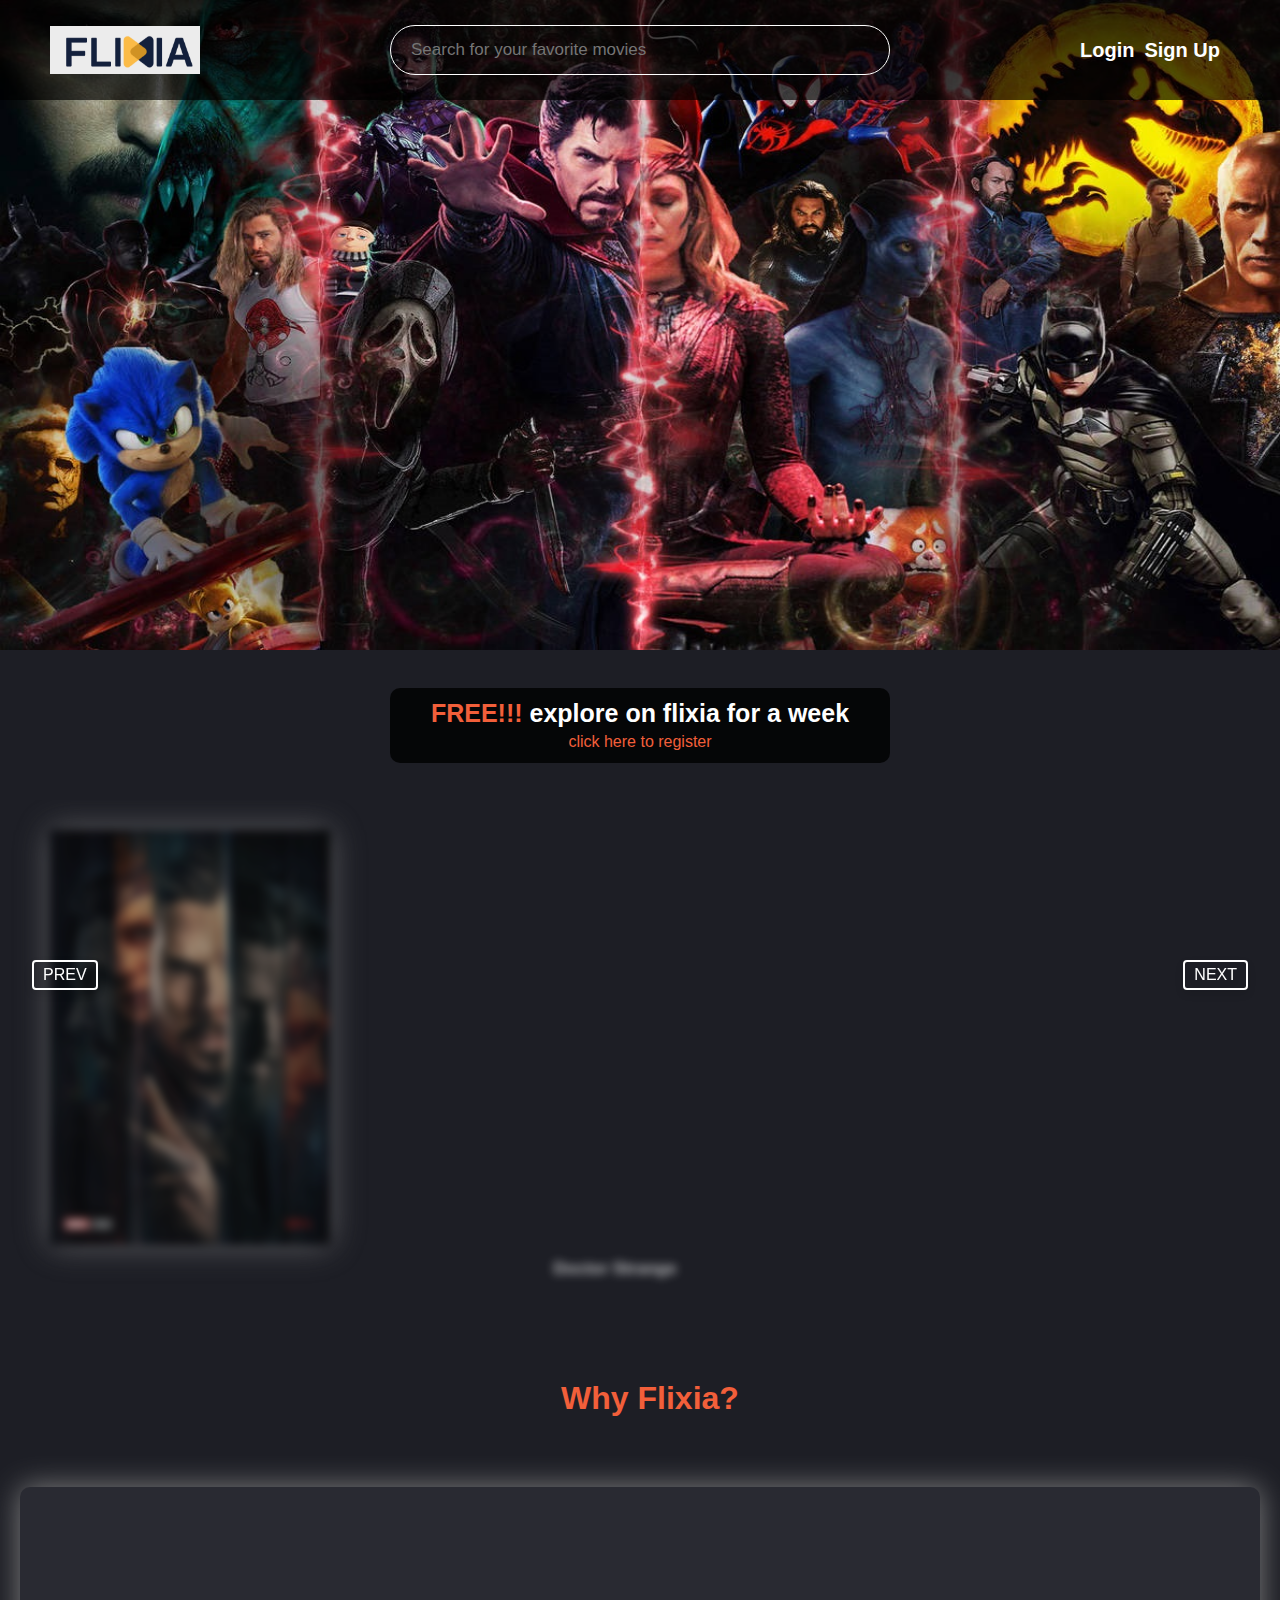
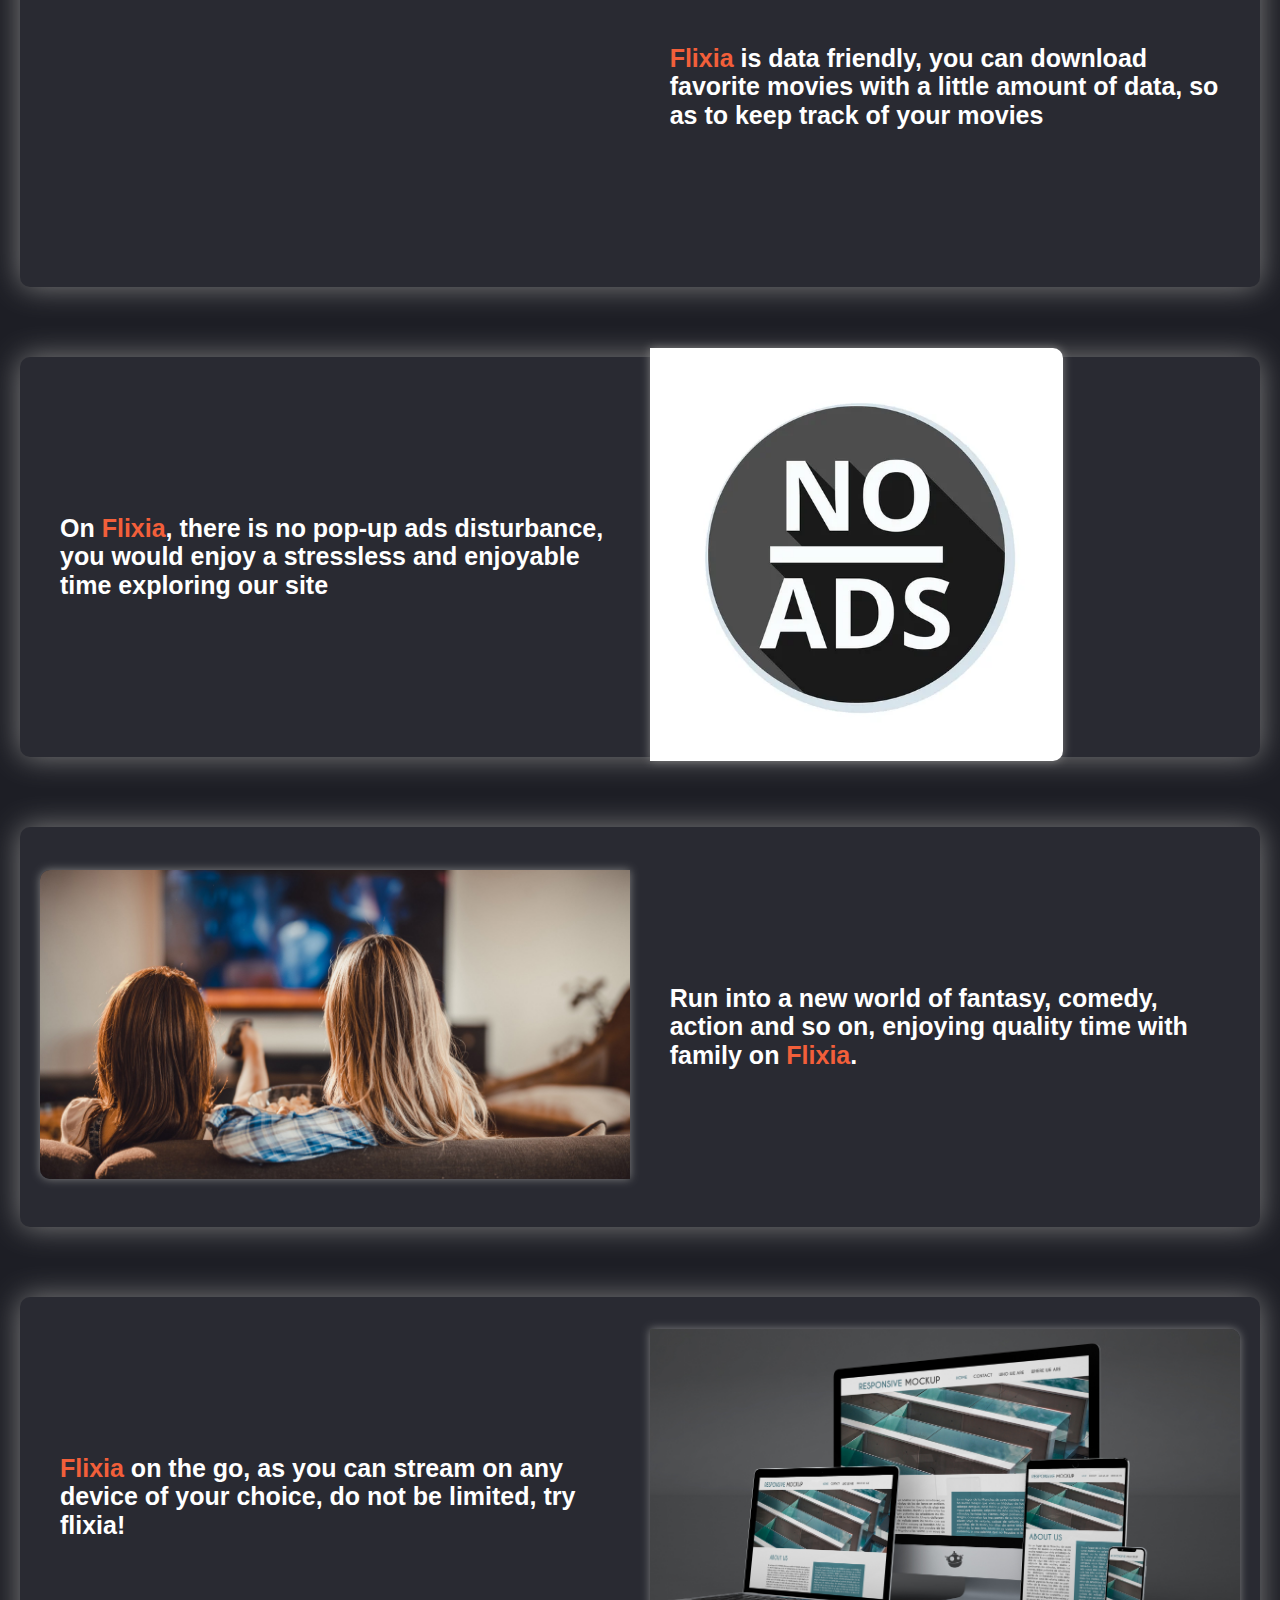
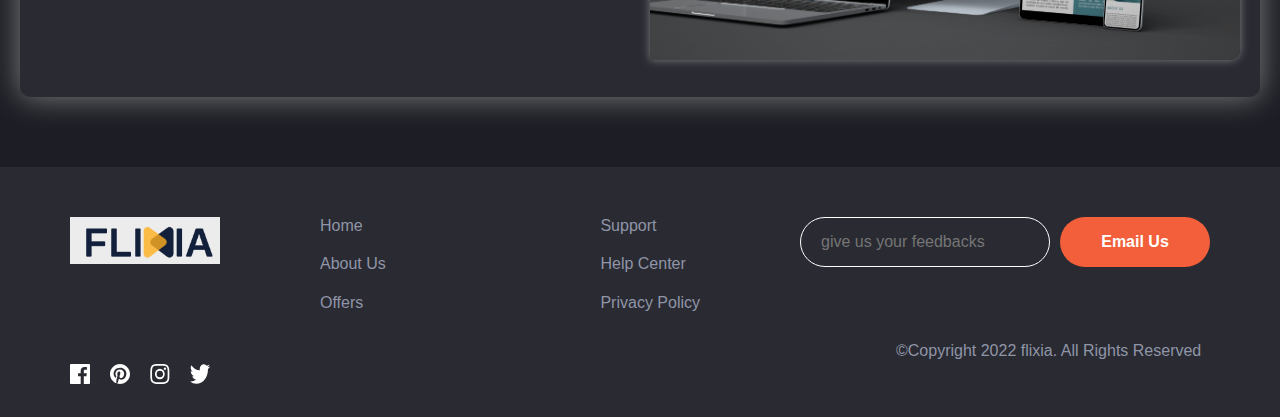
==== index.html @ 71e17965 "added some styles to css" ====
<!DOCTYPE html>
<html lang="en">

<head>
    <meta charset="UTF-8">
    <meta http-equiv="X-UA-Compatible" content="IE=edge">
    <meta name="viewport" content="width=device-width, initial-scale=1.0">
    <title>Task</title>
    <link rel="stylesheet" href="/css/index.css">
    <link rel="stylesheet" href="/css/normalize.css">
    <link rel="stylesheet" href="/css/glide.core.min.css">
    <link rel="stylesheet" href="/css/glide.theme.css">
</head>

<body>
    <header>
        <img class="image__collage" src="/images/image-collage-two - Copy.jpg" alt="">
        <img class="image__collage__two" src="/images/image-collage-two.jpg" alt="">
        <nav>
            <img class="logo-one" src="/images/logo.PNG" alt="">
            <input class="text" type="text" placeholder="Search for your favorite movies">
            <img class="menu" src="/images/icon-hamburger.svg" alt="">
            <div class="login_sign-up">
                <a href="/login.html">Login</a>
                <a href="/register.html"> Sign Up</a>
            </div>
        </nav>
    </header>
    <div class="box">
        <div class="seven__days__trial">
            <h3><span>FREE!!!</span> explore on flixia for a week</h3>
            <a href="/register.html">
                <p>click here to register</p>
            </a>
        </div>
    </div>
    <div class="container">
        <div class="glide">
            <div class="glide__track" data-glide-el="track">
                <ul class="glide__slides">
                    <li class="glide__slide">
                        <img src="/images/doctor-strange.jpg" alt="">
                        <h2>Doctor Strange</h2>
                    </li>
                    <li class="glide__slide">
                        <img src="/images/God's-not-dead.jpg" alt="">
                        <h2>God's Not Dead</h2>
                    </li>
                    <li class="glide__slide">
                        <img src="/images/restless.jpg" alt="">
                        <h2>Restless</h2>
                    </li>
                    <li class="glide__slide">
                        <img src="/images/spy-x-family.png" alt="">
                        <h2>Spy X Family</h2>
                    </li>
                    <li class="glide__slide">
                        <img src="/images/the=school-of-good-and-evil.jpg" alt="">
                        <h2>The School Of Good And Evil</h2>
                    </li>
                    <li class="glide__slide">
                        <img src="/images/thor-love-and-thunder.jpg" alt="">
                        <h2>Thor Love And Thunder</h2>
                    </li>
                </ul>
            </div>
            <div class="glide__arrows" data-glide-el="controls">
                <button class="glide__arrow glide__arrow--left" data-glide-dir="<">
                    <p>prev</p>
                </button>
                <button class="glide__arrow glide__arrow--right" data-glide-dir=">">
                    <p>next</p>
                </button>
            </div>
        </div>
        <script src="https://cdn.jsdelivr.net/npm/@glidejs/glide"></script>
        <script>
            new Glide(".glide", {
                type: 'carousel',
                perView: 4,
                focusAt: "center",
                gap: 20,
                breakpoints: {
                    1200: {
                        perView: 3
                    },
                    900: {
                        perView: 2
                    },
                    650: {
                        focusAt: 'center',
                        gap: 10,
                        perView: 1.8
                    },
                    355: {
                        perView: 1,
                        gap: 5
                    }
                }
            }).mount();
        </script>
    </div>
    <div class="main">
        <h2>Why Flixia?</h2>
        <div class="data">
            <div class="data_image">
                <img src="/images/happy man.jpg" alt="">
            </div>
            <div class="comment">
                <h3><span>Flixia</span> is data friendly, you can download favorite movies with a little amount of data,
                    so as to keep track of your movies</h3>
                <P><span>Flixia</span> is data friendly, you can download favorite movies with a little amount of data,
                    so as to keep track of your movies</P>
            </div>
        </div>
        <div class="ads">
            <div class="comment">
                <h3>On <span>Flixia</span>, there is no pop-up ads disturbance, you would enjoy a stressless and
                    enjoyable time exploring our site</h3>
                <P>On <span>Flixia</span>, there is no pop-up ads disturbance, you would enjoy a stressless and
                    enjoyable time exploring our site</P>
            </div>
            <div class="ads_image">
                <img src="/images/ads.webp" alt="">
            </div>
        </div>
        <div class="tv">
            <div class="tv_image">
                <img src="/images/tv.jpg" alt="">
            </div>
            <div class="comment">
                <h3>Run into a new world of fantasy, comedy, action and so on, enjoying quality time with family on
                    <span>Flixia</span>.
                </h3>
                <P>Run into a new world of fantasy, comedy, action and so on, enjoying quality time with family on
                    <span>Flixia</span>.
                </P>
            </div>
        </div>
        <div class="devices">
            <div class="comment">
                <h3><span>Flixia</span> on the go, as you can stream on any device of your choice, do not be limited,
                    try flixia!</h3>
                <P><span>Flixia</span> on the go, as you can stream on any device of your choice, do not be limited,
                    try flixia!</P>
            </div>
            <div class="devices_image">
                <img src="/images/devices.jpg" alt="">
            </div>
        </div>
    </div>

    <!-- footer section -->
    <footer>
        <div class="first-footer">
            <img class="logo-two" src="/images/logo.PNG" alt="">
            <div class="social-media">
                <img class="icon" src="/images/icon-facebook.svg" alt="">
                <img class="icon" src="/images/icon-pinterest.svg" alt="">
                <img class="icon" src="/images/icon-instagram.svg" alt="">
                <img class="icon" src="/images/icon-twitter.svg" alt="">
            </div>
        </div>

        <div class="second-footer">
            <div class="first-ul">
                <ul>
                    <li><a href="#">Home</a></li>
                    <li><a href="#">About Us</a></li>
                    <li><a href="#">Offers</a></li>
                </ul>
            </div>
            <div class="second-ul">
                <ul>
                    <li><a href="#">Support</a></li>
                    <li><a href="#">Help Center</a></li>
                    <li><a href="#">Privacy Policy</a></li>
                </ul>
            </div>
        </div>

        <div class="third-footer">
            <input class="third-footer__text" type="email" placeholder="give us your feedbacks">
            <div class="email_us_btn">
                <p>Email Us</p>
            </div>
        </div>

        <p class="copyright">&copy;Copyright 2022 flixia. All Rights Reserved</p>
    </footer>
</body>

</html>
---- css/index.css ----
* {
  box-sizing: border-box;
  margin: 0;
  padding: 0;
  font-family: Arial, Helvetica, sans-serif;
}

body {
  background: hsl(233, 12%, 13%);
}

h2 {
  color: hsl(12, 88%, 59%);
  text-align: center;
  font-size: 17px;
}

h3 {
  font-size: 25px;
  color: white;
}

header {
    height: 650px;
    width: 100%;
    position: relative;
}

header .image__collage{
    position: absolute;
    z-index: -1;
    height: 100%;
    width: 100%;
}

header .image__collage__two {
  display: none;
}

nav {
    display: flex;
    justify-content: space-between;
    align-items: center;
    padding: 0 50px;
    height: 100px;
    background-color: rgba(0, 0, 0, 0.671);
}

.menu {
  display: none;
}

.login_sign-up {
  display: flex;
  align-items: center;
  gap: 10px;
  height: 50px;
  width: 150px;
}

.login_sign-up a {
  color: white;
  text-decoration: none;
  font-size: 20px;
  font-weight: 600;
}

.text {
  font-size: 17px;
  height: 50px;
  width: 500px;
}

.logo-one {
  width: 150px;
}

.box {
  display: flex;
  align-items: center;
  justify-content: center;
  height: 150px;
  width: 100%;
}

.seven__days__trial {
    display: flex;
    flex-direction: column;
    align-items: center;
    justify-content: center;
    gap: 5px;
    color: white;
    border-radius: 10px;
    height: 75px;
    width: 500px;
    background-color: rgba(0, 0, 0, 0.799);
}

.seven__days__trial h3 {
    font-size: 25px;
}

.seven__days__trial a {
    text-decoration: none;
    color: hsl(12, 88%, 59%);
  }
  
span {
    color: hsl(12, 88%, 59%);
}

input {
    display: flex;
    justify-content: flex-end;
    align-items: center;
    background: transparent;
    color: white;
    padding: 0 70px 0 20px;
    border: 3px solid white;
    border-radius: 30px;
}


  /* carousel */
  
  .container {
    display: flex;
    align-items: center;
    justify-content: center;
    width: 100%;
  }

  h2 {
    color: white;
    text-align: center;
    margin: 10px 0 0 -100px;
    padding: 0;
    font-size: 17px;
    font-family: Arial, Helvetica, sans-serif;
  }
  
  .glide__slide {
    filter: blur(5px);
    opacity: .7;
    transition: .3s linear;
    padding-left: 50px;
  }
  
  .glide__slide img {
    margin-top: 30px;
    width: 280px;
    box-shadow: 0 0 30px gray;
  }
  
  .glide__slide--active {
    opacity: 1;
    filter: none;
    transform: scale(1.1);
  }
  
  .glide__slides {
    height: 500px;
  }

  .main {
    display: flex;
    flex-direction: column;
    align-items: center;
    gap: 70px;
    padding: 70px 20px;
    background: hsl(233, 12%, 13%);
  }

  .main h2 {
    color: hsl(12, 88%, 59%);
    font-size: 32px;
    margin-left: 20px;
  }

  .data {
    display: flex;
    align-items: center;
    gap: 20px;
    height: 400px;
    width: 100%;
    padding: 20px;
    border-radius: 10px;
    background: hsl(233, 10%, 18%);
    box-shadow: 0 0 30px gray;
  }

  .data_image {
    width: 50%;
  }

  .data_image img{
    width: 100%;
    border-radius: 10px 0 0 10px;
    box-shadow: 0 0 10px white;
  }

  .comment {
    display: flex;
    align-items: center;
    height: 100%;
    width: 50%;
    padding: 20px;
  }

  .comment p {
    display: none;
  }

  .ads {
    display: flex;
    align-items: center;
    gap: 20px;
    height: 400px;
    width: 100%;
    padding: 20px;
    border-radius: 10px;
    background: hsl(233, 10%, 18%);
    box-shadow: 0 0 30px gray;
  }

  .ads_image {
    width: 50%;
  }

  .ads img{
    width: 70%;
    border-radius: 0 10px 10px 0;
    box-shadow: 0 0 10px gray;
  }

  
  .tv {
    display: flex;
    align-items: center;
    gap: 20px;
    height: 400px;
    width: 100%;
    padding: 20px;
    border-radius: 10px;
    background: hsl(233, 10%, 18%);
    box-shadow: 0 0 30px gray;
  }

  .tv_image {
    width: 50%;
  }

  .tv img{
    width: 100%;
    border-radius: 10px 0 0 10px;
    box-shadow: 0 0 10px gray;
  }

  
  .devices {
    display: flex;
    align-items: center;
    gap: 20px;
    height: 400px;
    width: 100%;
    padding: 20px;
    border-radius: 10px;
    background: hsl(233, 10%, 18%);
    box-shadow: 0 0 30px gray;
  }

  .devices_image {
    width: 50%;
  }

  .devices img{
    width: 100%;
    border-radius: 0 10px 10px 0;
    box-shadow: 0 0 10px gray;
  }

  footer {
    display: flex;
    gap: 100px;
    padding: 50px 70px;
    height: 250px;
    background-color: hsl(233, 10%, 18%);
    position: relative;
}

.first-footer {
    display: flex;
    flex-direction: column;
    gap: 100px;
}

.logo-two {
    width: 150px;
}

.social-media {
    display: flex;
    gap: 20px;
}

.icon {
    width: 20px;
}

.second-footer {
    display: flex;
    justify-content: space-between;
    width: 400px;
}

.second-footer ul {
    display: flex;
    flex-direction: column;
    gap: 20px;
}

li {
    list-style: none;
}

.second-footer ul li a{
    text-decoration: none;
    color: hsl(227, 12%, 61%);
}

.third-footer {
    display: flex;
    gap: 10px;
}

input {
    height: 50px;
    width: 250px;
    border: 1px solid white;
    border-radius: 30px;
    padding: 20px;
}

.email_us_btn {
    display: flex;
    justify-content: center;
    align-items: center;
    height: 50px;
    width: 150px;
    border-radius: 30px;
    background-color: hsl(12, 88%, 59%);
    color: white;
    float: right;
    font-weight: 600;
    transition: 0.5s ease-in-out;
}

.email_us_btn:hover {
  cursor: pointer;
  border: 2px solid hsl(12, 88%, 59%);
  background-color: transparent;color: hsl(12, 88%, 59%);
}

.copyright {
    position: absolute;
    left: 70%;
    top: 70%;
    color: hsl(227, 12%, 61%);
}

@media screen and (max-width: 650px){
  header {
    height: 500px;
  }

  h3 {
    font-size: 20px;
  }

  header .image__collage {
    display: none;
  }

  header .image__collage__two {
    display: block;
    position: absolute;
    z-index: -1;
    height: 100%;
    width: 100%;
  }

  .logo-one {
    width: 100px;
  }

  .text {
    display: none;
    }
    
    .seven__days__trial {
      height: 70px;
      width: 350px;
    }
    
    .seven__days__trial h3 {
      font-size: 17px;
    }
    
  .menu {
    display: block
  }
    
  .seven__days__trial a {
    font-size: 15px;
  }

  .glide__slide img {
    height: 400px;
  }

  .glide__slide h2 {
    margin-right: -60px;
  }

  .main h2 {
    font-size: 30px;
  }

  .comment h3 {
    display: none;
  }

  .comment p {
    display: block;
    font-size: 15px;
    line-height: 1rem;
    color: white;
  }

  .data,
  .ads,
  .tv,
  .devices {
    height: 250px;
  }

  .login_sign-up {
    display: none;
  }

  footer {
    align-items: center;
    gap: 50px;
    height: 600px;
    flex-direction: column;
  }

  .first-footer {
    align-items: center;
    gap: 30px;
  }

  .second-footer {
    justify-content: center;
    gap: 50px;
    width: 100%;
  }

  .second-footer ul li a {
    font-size: 15px;
  }

  .logo-two {
    width: 150px;
  }

  .social-media {
    gap: 50px;
  }

  .social-media img {
    width: 30px;
  }

  .third-footer {
    flex-direction: column;
    align-items: center;
    gap: 15px;
  }

  .copyright {
    top: 85%;
    left: 20%;
    font-size: 20px;
  }
}

@media screen and (max-width: 355px) {
  body {
    display: flex;
    flex-direction: column;
    justify-content: center;
  }

  header {
    height: 400px;
  }

  h2 {
    font-size: 15px;
  }

  h3 {
    font-size: 12px;
  }

  .logo-one {
    width: 70px;
  }

  .text {
    display: none;
  }

  .box {
    height: 100px;
  }
  
  .seven__days__trial {
    height: 50px;
    width: 250px;
  }
  
  .seven__days__trial h3 {
    font-size: 12px;
  }
  
  .seven__days__trial a {
    font-size: 10px;
  }

  button p {
    font-size: 10px
  }

  .main h2 {
    margin-top: 0;
    font-size: 20px;
  }

  .data,
  .ads,
  .tv,
  .devices {
    height: 150px;
  }

  .comment {
    padding: 20px 0;
  }

  .comment h3 {
    display: none;
  }

  .comment p {
    display: block;
    font-size: 15px;
    color: white;
  }

  .logo-two {
    width: 100px;
  }

  .social-media {
    gap: 30px;
  }

  .social-media img {
    width: 20px;
  }

  .second-footer {
    width: 100%;
  }

  .second-footer ul li a {
    font-size: 15px;
  }

  .third-footer {
    align-items: center;
  }

  .third-footer__text {
    width: 150px;
  }

  .go {
    display: none;
  }

  .go p {
    font-size: 12px;
  }

  .copyright {
    top: 70%;
    font-size: 15px;
  }
}
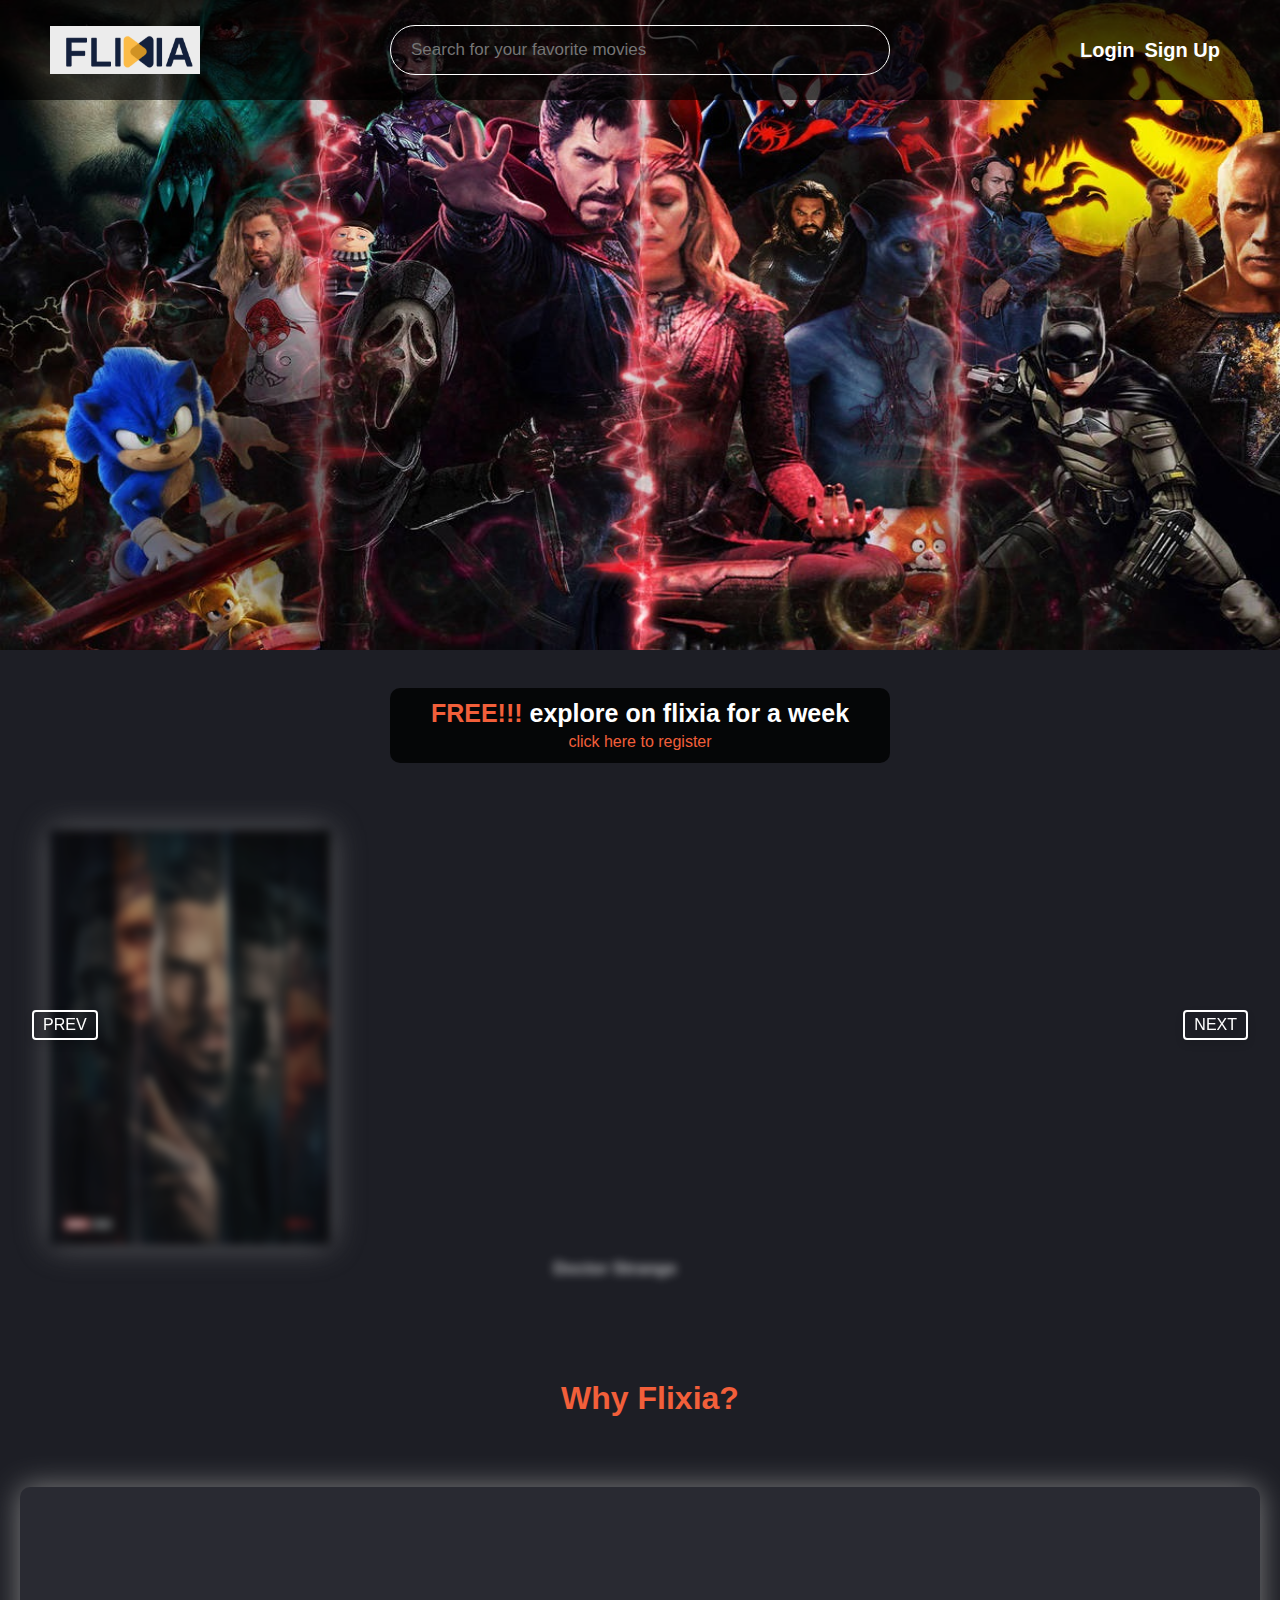
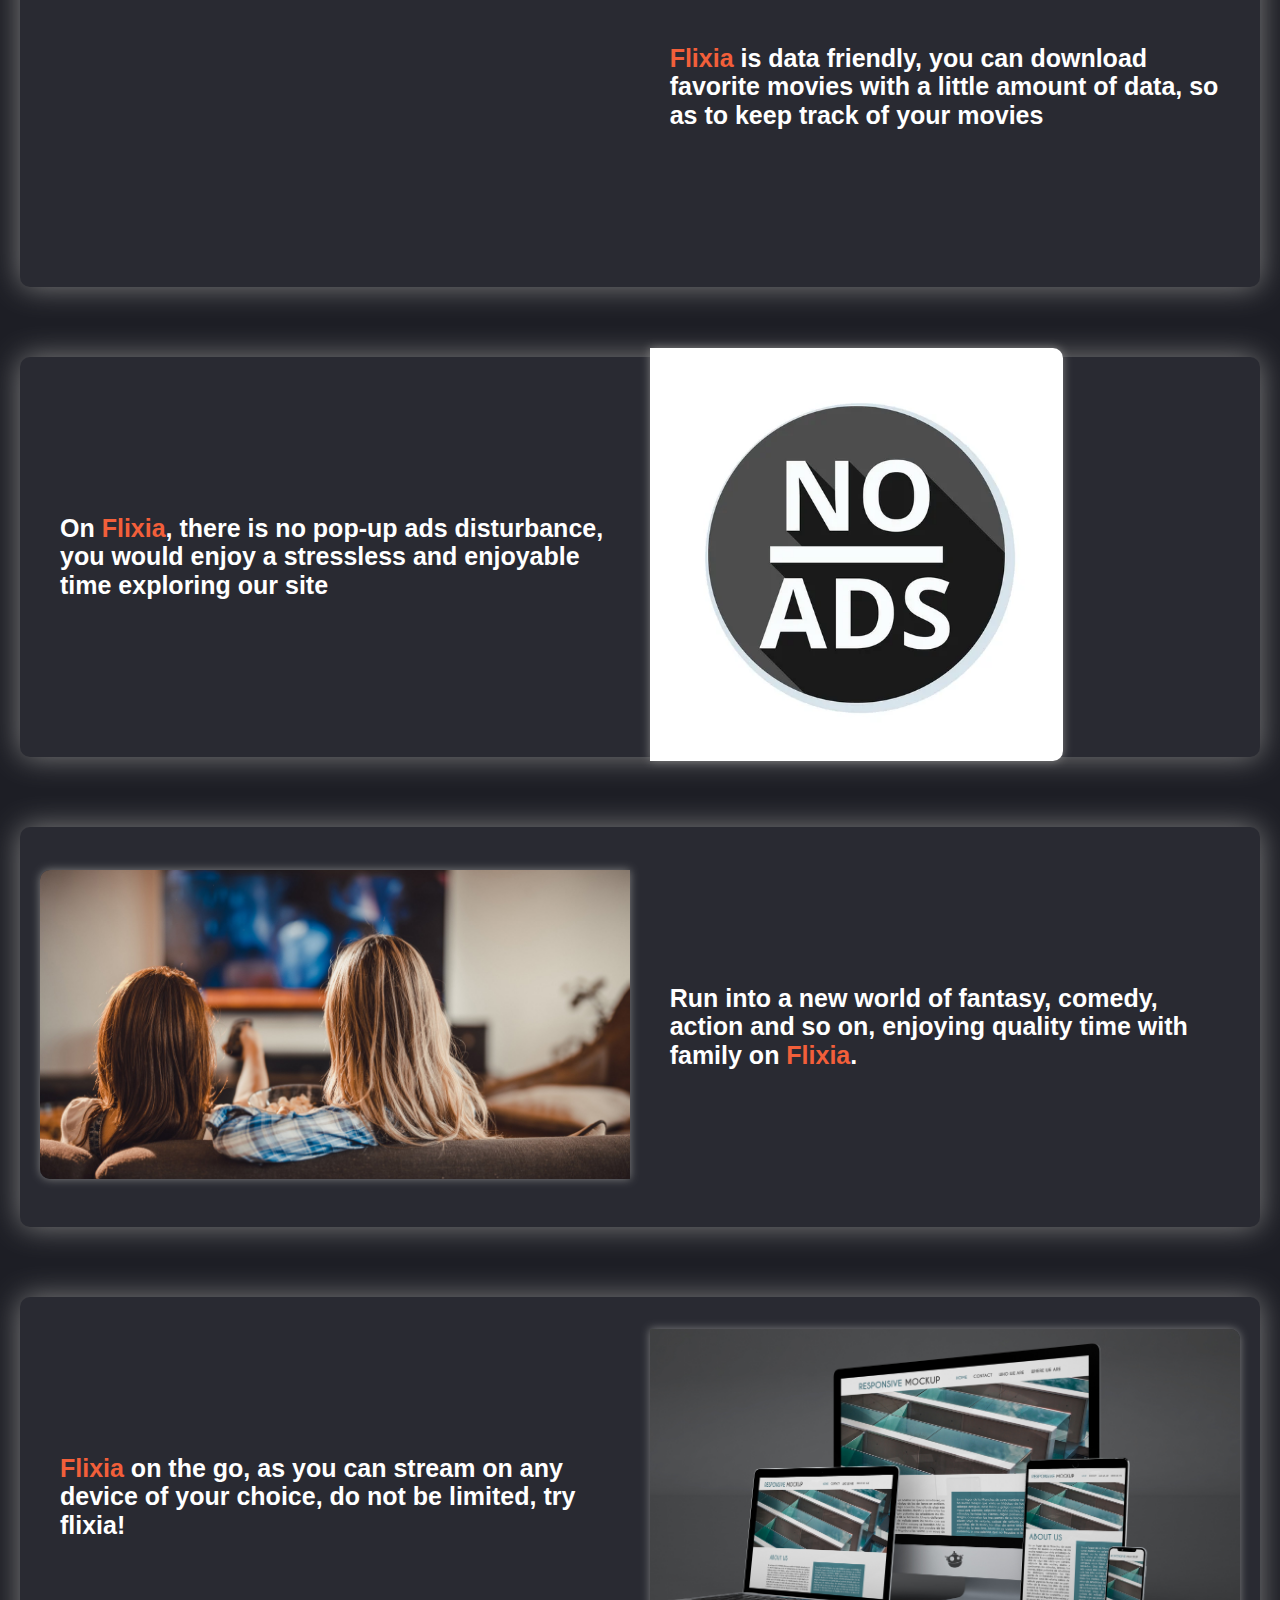
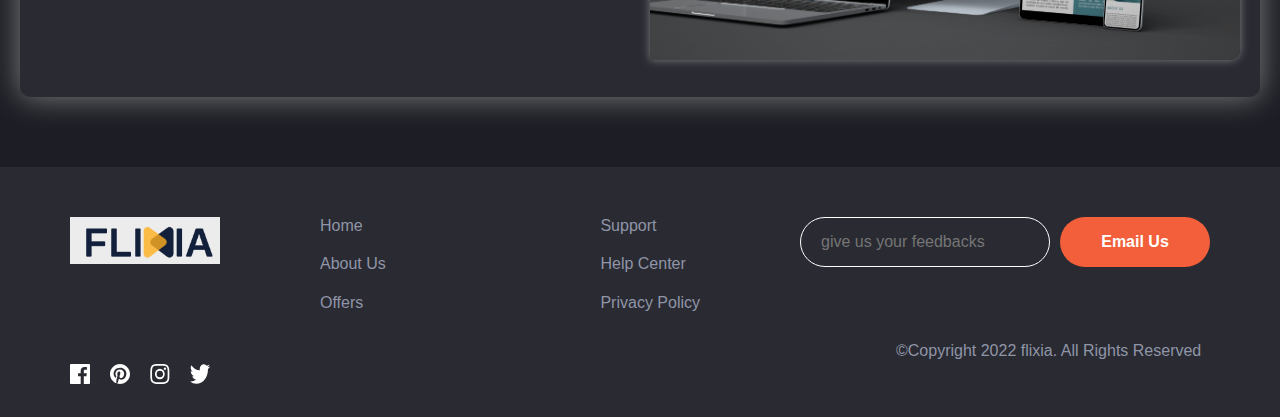
==== commit 86284cd2: "added new styles on css" ====
--- a/index.html
+++ b/index.html
@@ -92,7 +92,7 @@
                         gap: 10,
                         perView: 1.8
                     },
-                    355: {
+                    375: {
                         perView: 1,
                         gap: 5
                     }
@@ -180,7 +180,7 @@
         </div>
 
         <div class="third-footer">
-            <input class="third-footer__text" type="email" placeholder="give us your feedbacks">
+            <input class="third_footer_input" type="email" placeholder="give us your feedbacks">
             <div class="email_us_btn">
                 <p>Email Us</p>
             </div>
--- a/css/index.css
+++ b/css/index.css
@@ -368,7 +368,7 @@
     color: hsl(227, 12%, 61%);
 }
 
-@media screen and (max-width: 650px){
+@media screen and (max-width: 600px){
   header {
     height: 500px;
   }
@@ -441,8 +441,38 @@
   .ads,
   .tv,
   .devices {
-    height: 250px;
-  }
+    flex-direction: column;
+    height: auto;
+    padding: 15px 15px 20px;
+    box-shadow: none
+  }
+
+  .data_image,
+  .ads_image,
+  .tv_image,
+  .devices_image {
+    width: 100%;
+  }
+
+  .data_image img, 
+  .ads_image img,
+  .tv_image img,
+  .devices_image img {
+    box-shadow: none;
+    height: 203px;
+    width: 100%;
+  }
+
+  .comment {
+    width: 100%;
+    padding: 0;
+  }
+
+  .ads, .devices {
+    flex-direction: column-reverse;
+  }
+
+
 
   .login_sign-up {
     display: none;
@@ -453,6 +483,7 @@
     gap: 50px;
     height: 600px;
     flex-direction: column;
+    padding: 50px 20px;
   }
 
   .first-footer {
@@ -474,6 +505,19 @@
     width: 150px;
   }
 
+  .third-footer {
+    width: 100%;
+    }
+
+  .third_footer_input {
+    width: 90%;
+    height: 40px;
+  }
+
+  .email_us_btn {
+    height: 40px;
+  }
+
   .social-media {
     gap: 50px;
   }
@@ -490,8 +534,10 @@
 
   .copyright {
     top: 85%;
-    left: 20%;
-    font-size: 20px;
+    left: 0;
+    position: static;
+    align-self: center;
+    font-size: 14px;
   }
 }
 
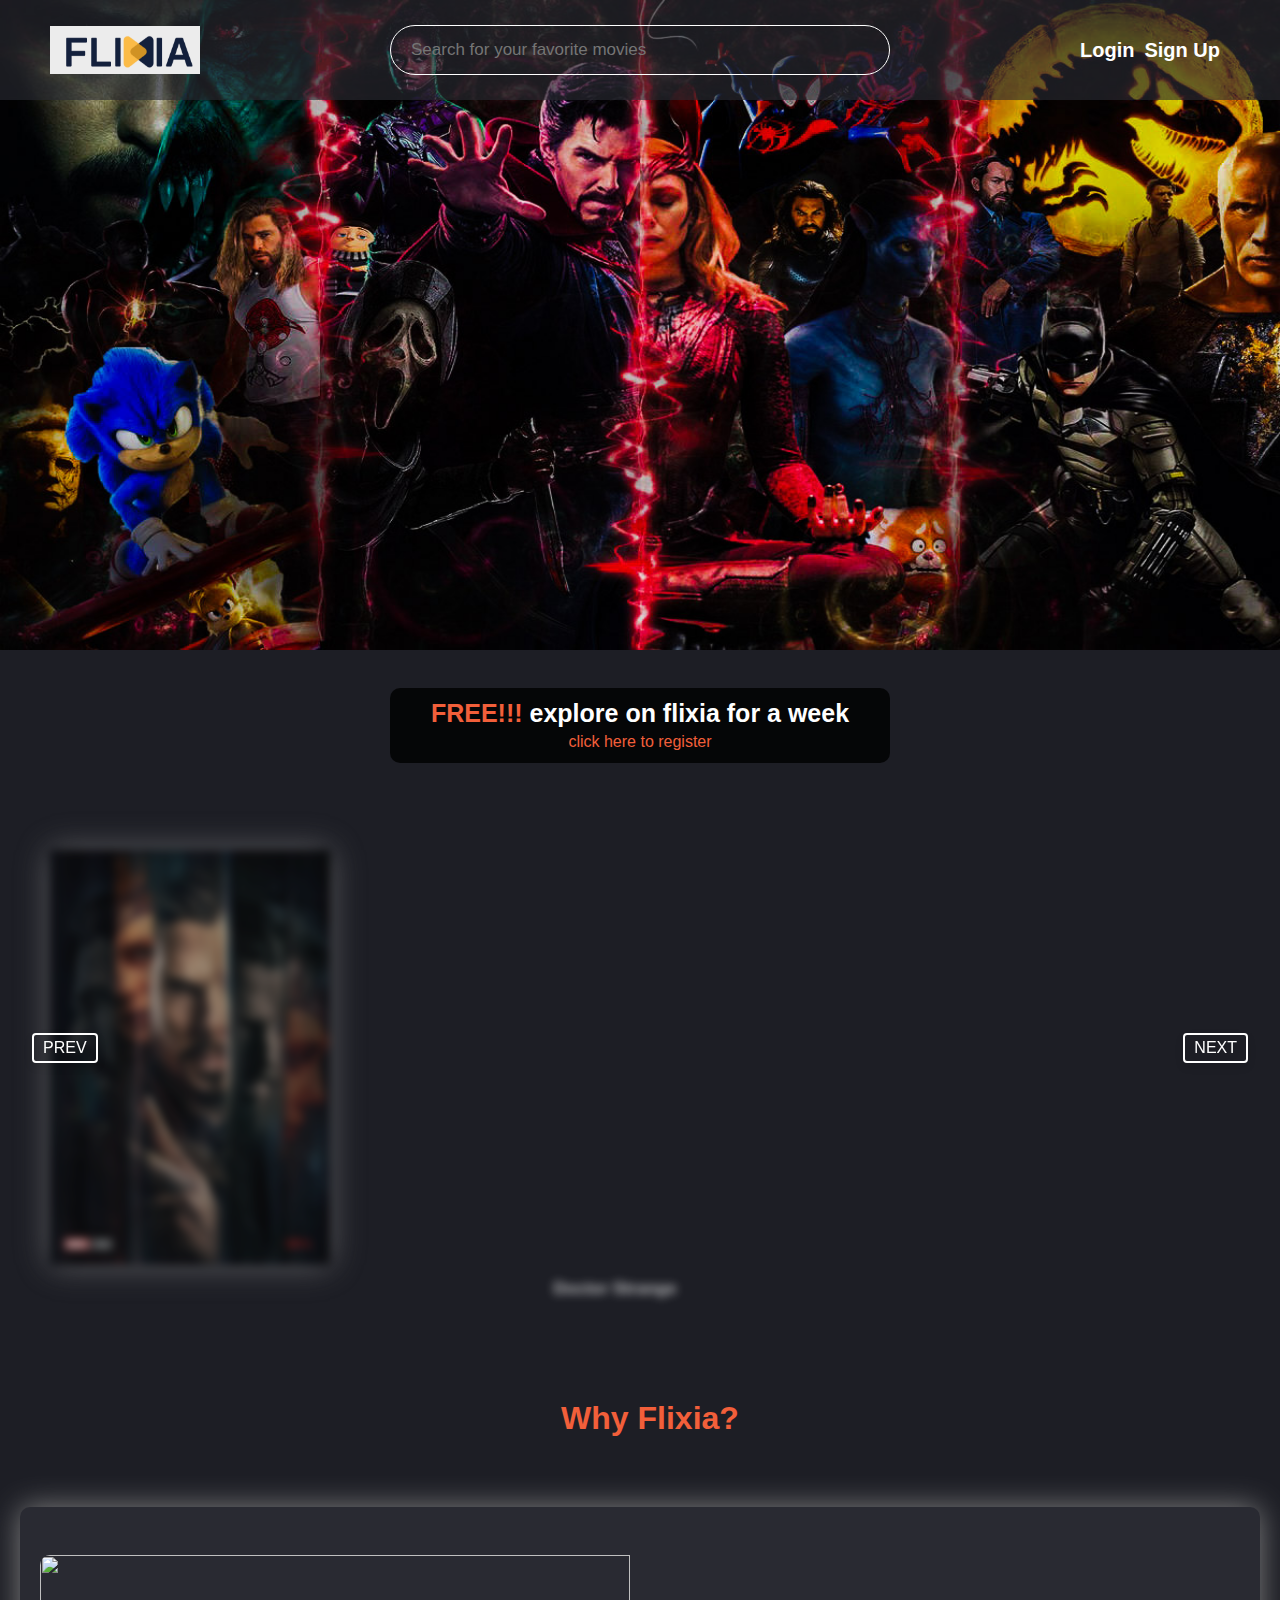
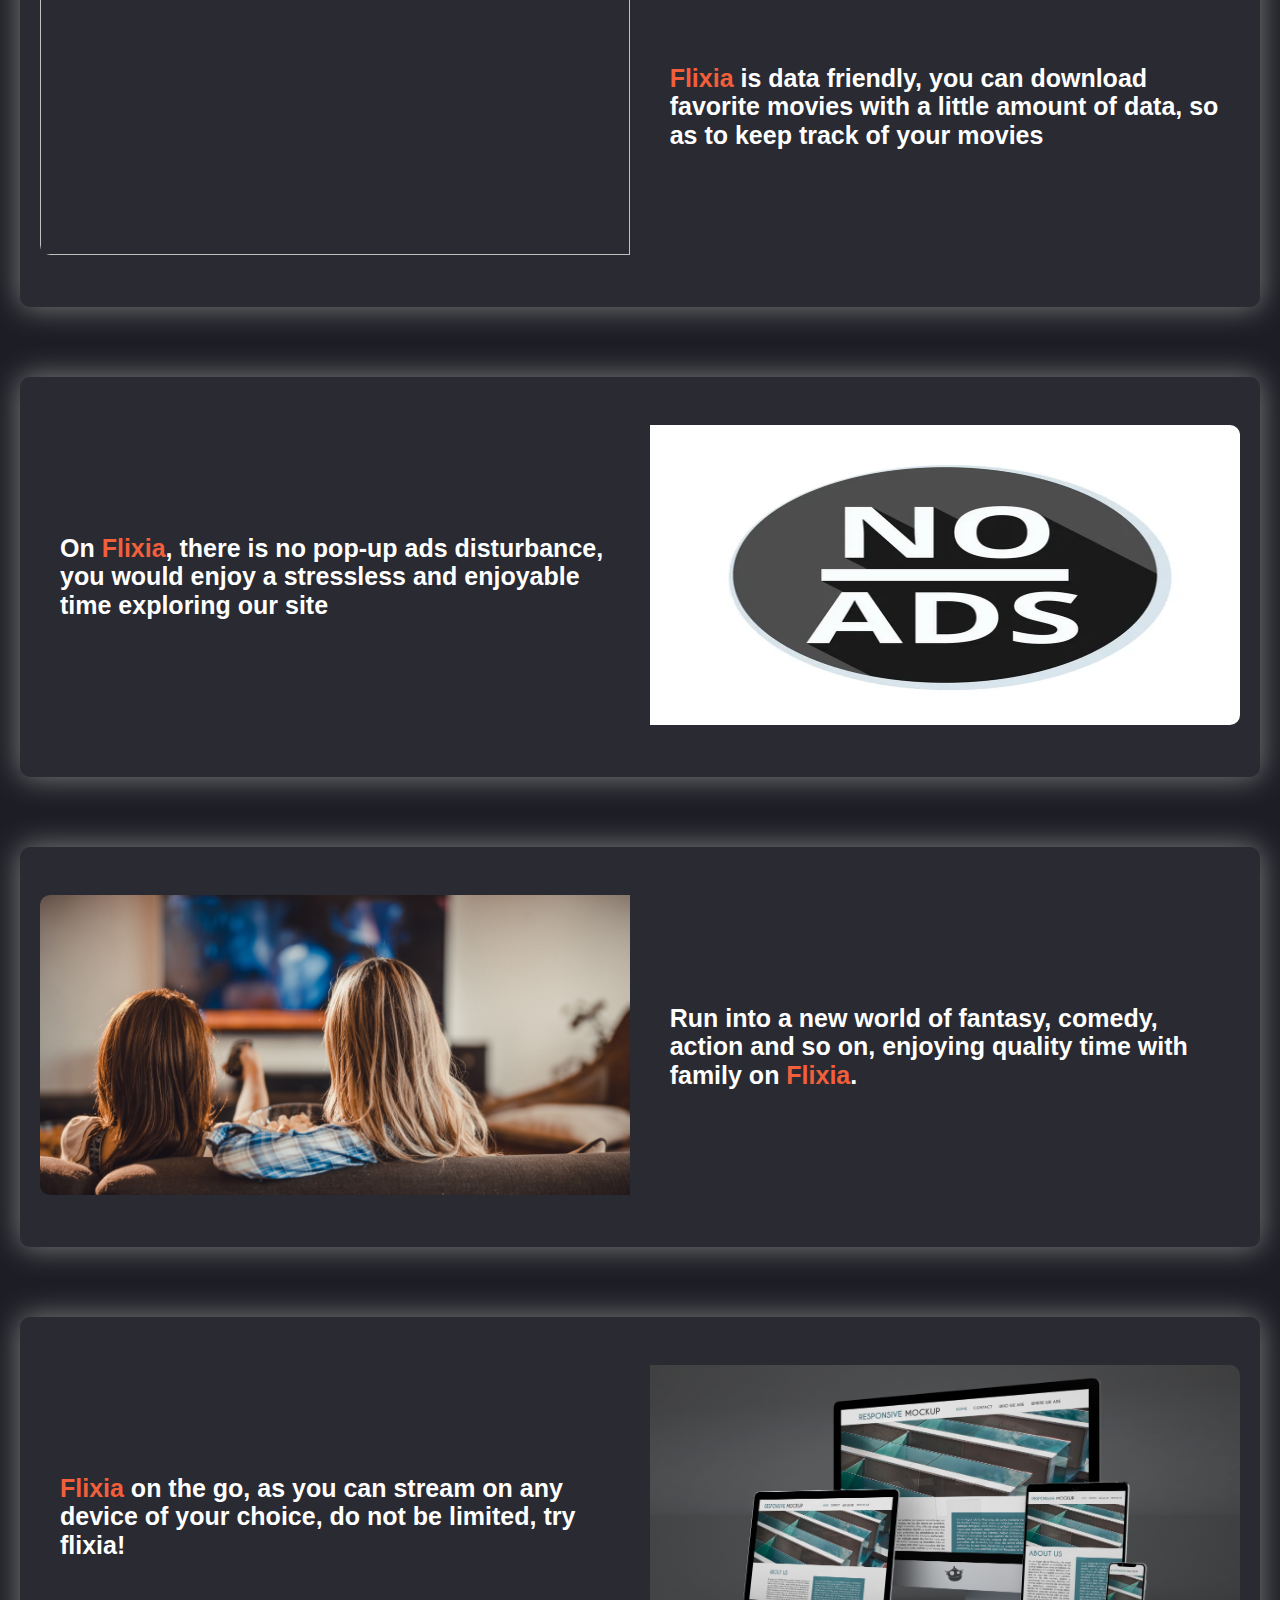
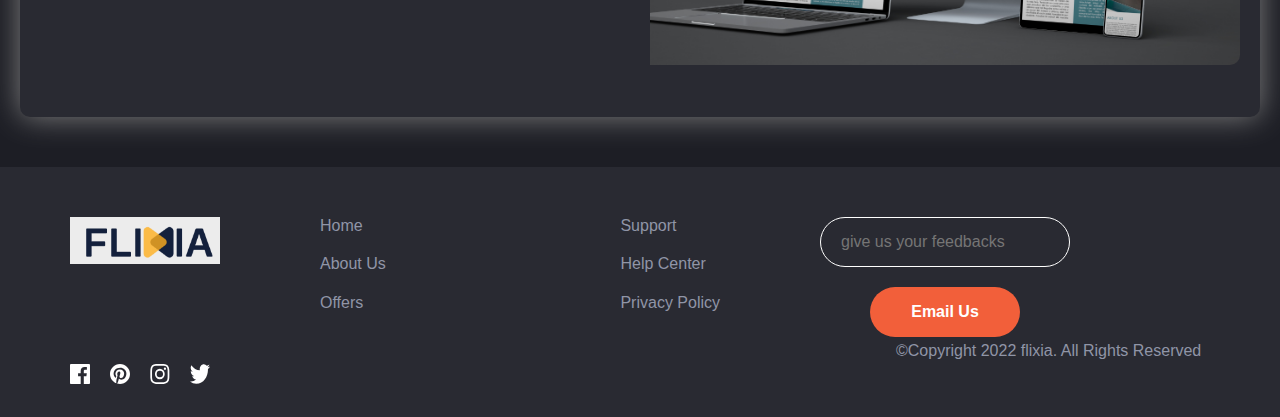
==== commit ef6ece8f: "added some codes" ====
--- a/index.html
+++ b/index.html
@@ -14,12 +14,31 @@
 
 <body>
     <header>
-        <img class="image__collage" src="/images/image-collage-two - Copy.jpg" alt="">
-        <img class="image__collage__two" src="/images/image-collage-two.jpg" alt="">
+        <img class="image__collage" src="/images/PSX_20221030_002223.jpg" alt="">
+        <img class="image__collage__two" src="/images/PSX_20221030_002118.jpg" alt="">
+        <div id="menu">
+            <ul>
+                <li>
+                    <a href="#">Home</a>
+                </li>
+                <li>
+                    <a href="#">About</a>
+                </li>
+                <li>
+                    <a href="#">FAQs</a>
+                </li>
+                <li>
+                    <a href="/login.html"><span>Login</span></a>
+                </li>
+                <li>
+                    <a href="/register.html"><span>Register</span></a>
+                </li>
+            </ul>
+        </div>
         <nav>
             <img class="logo-one" src="/images/logo.PNG" alt="">
             <input class="text" type="text" placeholder="Search for your favorite movies">
-            <img class="menu" src="/images/icon-hamburger.svg" alt="">
+            <img class="hamburger_icon" onclick="show_hide()" src="/images/icon-hamburger.svg" alt="">
             <div class="login_sign-up">
                 <a href="/login.html">Login</a>
                 <a href="/register.html"> Sign Up</a>
@@ -88,16 +107,25 @@
                         perView: 2
                     },
                     650: {
-                        focusAt: 'center',
-                        gap: 10,
-                        perView: 1.8
+                        perView: 1.6
                     },
                     375: {
-                        perView: 1,
+                        perView: 0.95,
                         gap: 5
                     }
                 }
             }).mount();
+
+            var a;
+            function show_hide() {
+                if (a == 1) {
+                    document.getElementById("menu").style.display = "none";
+                    return (a = 0);
+                } else {
+                    document.getElementById("menu").style.display = "inline";
+                    return (a = 1);
+                }
+            }
         </script>
     </div>
     <div class="main">
@@ -180,10 +208,10 @@
         </div>
 
         <div class="third-footer">
-            <input class="third_footer_input" type="email" placeholder="give us your feedbacks">
-            <div class="email_us_btn">
-                <p>Email Us</p>
-            </div>
+            <form action="https://formspree.io/f/mqkjynnb" method="post">
+                <input class="third_footer_input" type="email" placeholder="give us your feedbacks">
+                <button type="submit">Email Us</button>
+            </form>
         </div>
 
         <p class="copyright">&copy;Copyright 2022 flixia. All Rights Reserved</p>
--- a/css/index.css
+++ b/css/index.css
@@ -43,10 +43,14 @@
     align-items: center;
     padding: 0 50px;
     height: 100px;
-    background-color: rgba(0, 0, 0, 0.671);
-}
-
-.menu {
+    background-color: hsla(233, 10%, 18%, 0.637);
+}
+
+#menu {
+  display: none;
+}
+
+.hamburger_icon {
   display: none;
 }
 
@@ -138,7 +142,7 @@
     font-size: 17px;
     font-family: Arial, Helvetica, sans-serif;
   }
-  
+
   .glide__slide {
     filter: blur(5px);
     opacity: .7;
@@ -159,7 +163,8 @@
   }
   
   .glide__slides {
-    height: 500px;
+    height: 550px;
+    padding-top: 20px !important;
   }
 
   .main {
@@ -167,13 +172,14 @@
     flex-direction: column;
     align-items: center;
     gap: 70px;
-    padding: 70px 20px;
+    padding: 50px 20px;
     background: hsl(233, 12%, 13%);
   }
 
   .main h2 {
     color: hsl(12, 88%, 59%);
     font-size: 32px;
+    margin-top: 0;
     margin-left: 20px;
   }
 
@@ -193,10 +199,11 @@
     width: 50%;
   }
 
-  .data_image img{
+  .data_image img,
+  .tv_image img{
+    height: 300px;
     width: 100%;
     border-radius: 10px 0 0 10px;
-    box-shadow: 0 0 10px white;
   }
 
   .comment {
@@ -227,12 +234,12 @@
     width: 50%;
   }
 
-  .ads img{
-    width: 70%;
+  .ads_image img,
+  .devices img{
+    height: 300px;
+    width: 100%;
     border-radius: 0 10px 10px 0;
-    box-shadow: 0 0 10px gray;
-  }
-
+  }
   
   .tv {
     display: flex;
@@ -249,13 +256,6 @@
   .tv_image {
     width: 50%;
   }
-
-  .tv img{
-    width: 100%;
-    border-radius: 10px 0 0 10px;
-    box-shadow: 0 0 10px gray;
-  }
-
   
   .devices {
     display: flex;
@@ -271,12 +271,6 @@
 
   .devices_image {
     width: 50%;
-  }
-
-  .devices img{
-    width: 100%;
-    border-radius: 0 10px 10px 0;
-    box-shadow: 0 0 10px gray;
   }
 
   footer {
@@ -341,12 +335,20 @@
     padding: 20px;
 }
 
-.email_us_btn {
+form {
+  display: flex;
+  flex-direction: column;
+  align-items: center;
+  gap: 20px;
+}
+
+form button {
     display: flex;
     justify-content: center;
     align-items: center;
     height: 50px;
     width: 150px;
+    border: 0;
     border-radius: 30px;
     background-color: hsl(12, 88%, 59%);
     color: white;
@@ -355,7 +357,7 @@
     transition: 0.5s ease-in-out;
 }
 
-.email_us_btn:hover {
+form button:hover {
   cursor: pointer;
   border: 2px solid hsl(12, 88%, 59%);
   background-color: transparent;color: hsl(12, 88%, 59%);
@@ -370,7 +372,7 @@
 
 @media screen and (max-width: 600px){
   header {
-    height: 500px;
+    height: 400px;
   }
 
   h3 {
@@ -387,6 +389,14 @@
     z-index: -1;
     height: 100%;
     width: 100%;
+  }
+
+  nav {
+    height: 70px;
+    position: fixed;
+    right: 0;
+    left: 0;
+    z-index: 1;
   }
 
   .logo-one {
@@ -406,8 +416,30 @@
       font-size: 17px;
     }
     
-  .menu {
+  .hamburger_icon {
     display: block
+  }
+
+  #menu { 
+    height: 90%;    
+  }
+
+  #menu ul {
+    display: flex;
+    flex-direction: column;
+    gap: 20px;
+    padding: 20px;
+    background: hsl(233, 12%, 13%);
+  }
+
+  ul li {
+    list-style: none;
+  }
+
+  #menu ul li a {
+    text-decoration: none;
+    color: white;
+    font-size: 30px;
   }
     
   .seven__days__trial a {
@@ -461,6 +493,7 @@
     box-shadow: none;
     height: 203px;
     width: 100%;
+    border-radius: 10px 10px 0 0;
   }
 
   .comment {
@@ -510,11 +543,11 @@
     }
 
   .third_footer_input {
-    width: 90%;
+    width: 100%;
     height: 40px;
   }
 
-  .email_us_btn {
+  form button {
     height: 40px;
   }
 
@@ -549,7 +582,7 @@
   }
 
   header {
-    height: 400px;
+    height: 300px;
   }
 
   h2 {
@@ -570,6 +603,10 @@
 
   .box {
     height: 100px;
+  }
+
+  #menu {
+    height: 100%;
   }
   
   .seven__days__trial {
